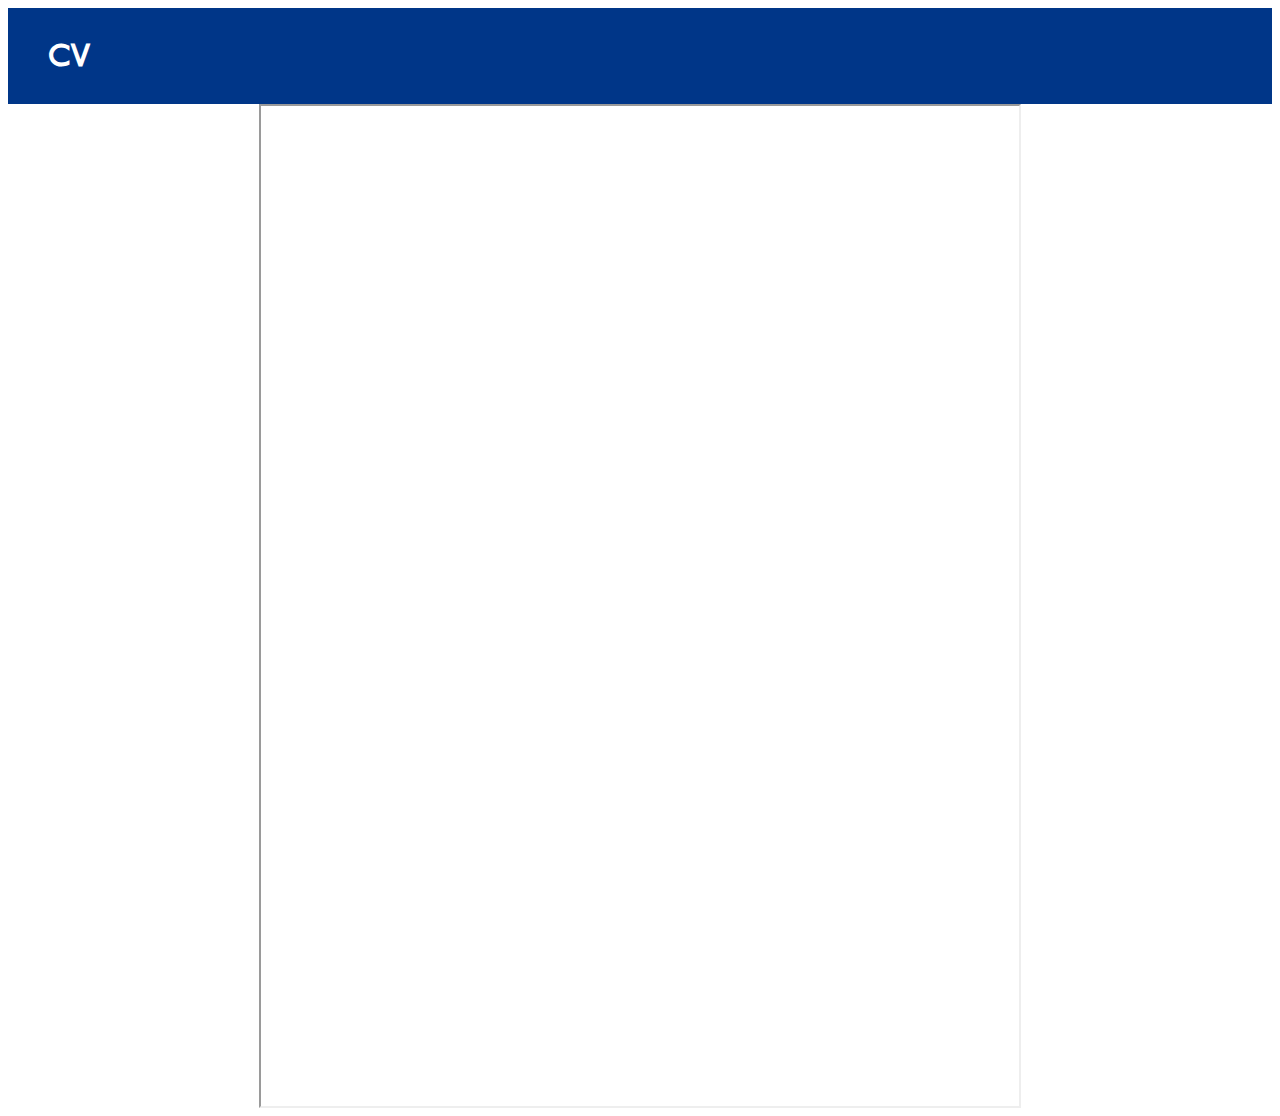
==== cv.html @ 02fe500d "Update CV title" ====
<!DOCTYPE html>
<html>
	<head>
		<meta charset="UTF-8"/> 
		<title>Gavin Rolls - CV</title>
		<link href="style.css" type="text/css" rel="stylesheet" />
    <div class="header">
		<h1>CV</h1>
	</div>
  <body>
    <iframe src="Rolls, Gavin - CV Mar24.pdf" height="1000" width="75%" margin="0 auto">
    </iframe>
  </body>
</html>
---- style.css ----
@font-face {
    font-family: 'TubeFont';
    src: url(Tube.ttf);
}

.wrapper {
    padding: 10px;
}

.text {
    margin: 0;
    display: -webkit-box;
    display: -ms-flexbox;
    display: flex;
    -webkit-box-orient: vertical;
    -webkit-box-direction: normal;
        -ms-flex-direction: column;
            flex-direction: column;
    max-width: 60%;
    margin: 0 auto;
    -webkit-box-pack: center;
        -ms-flex-pack: center;
            justify-content: center;
}

.header {
    padding: 10px;
    padding-left: 40px;
    text-align: left;
    background: #003688;
    color: white;
    font-size: 40px;
}

.background {
    padding-top: 20px;
    margin-left: auto;
    margin-right: auto;
    display:block;
}

.info {
    padding-top: 20px;
    margin-left: auto;
    margin-right: auto;
    display:block;
}

.projects {
    padding-top: 20px;
    margin-left: auto;
    margin-right: auto;
    display:block;
}

.fun {
    padding-top: 20px;
    margin-left: auto;
    margin-right: auto;
    display:block;
}

iframe {
    margin: 0;
    display: -webkit-box;
    display: -ms-flexbox;
    display: flex;
    -webkit-box-orient: vertical;
    -webkit-box-direction: normal;
        -ms-flex-direction: column;
            flex-direction: column;
    max-width: 60%;
    margin: 0 auto;
    -webkit-box-pack: center;
        -ms-flex-pack: center;
            justify-content: center;
}

h1 {
    font-size: 30px;
    font-family: TubeFont, 'Gill Sans', 'Gill Sans MT', Calibri, 'Trebuchet MS', sans-serif;
    color: white;
}

h2 {
    font-size: 24px;
    margin-top: 20px;
    font-family: TubeFont, 'Gill Sans', 'Gill Sans MT', Calibri, 'Trebuchet MS', sans-serif;
    color: #003688;
    text-align: center;
}

h3 {
    font-size: 16px;
    margin-top: 10px;
    font-family: TubeFont, 'Gill Sans', 'Gill Sans MT', Calibri, 'Trebuchet MS', sans-serif;
    color: #003688;
    line-height: 24px;
    text-align: center;
}
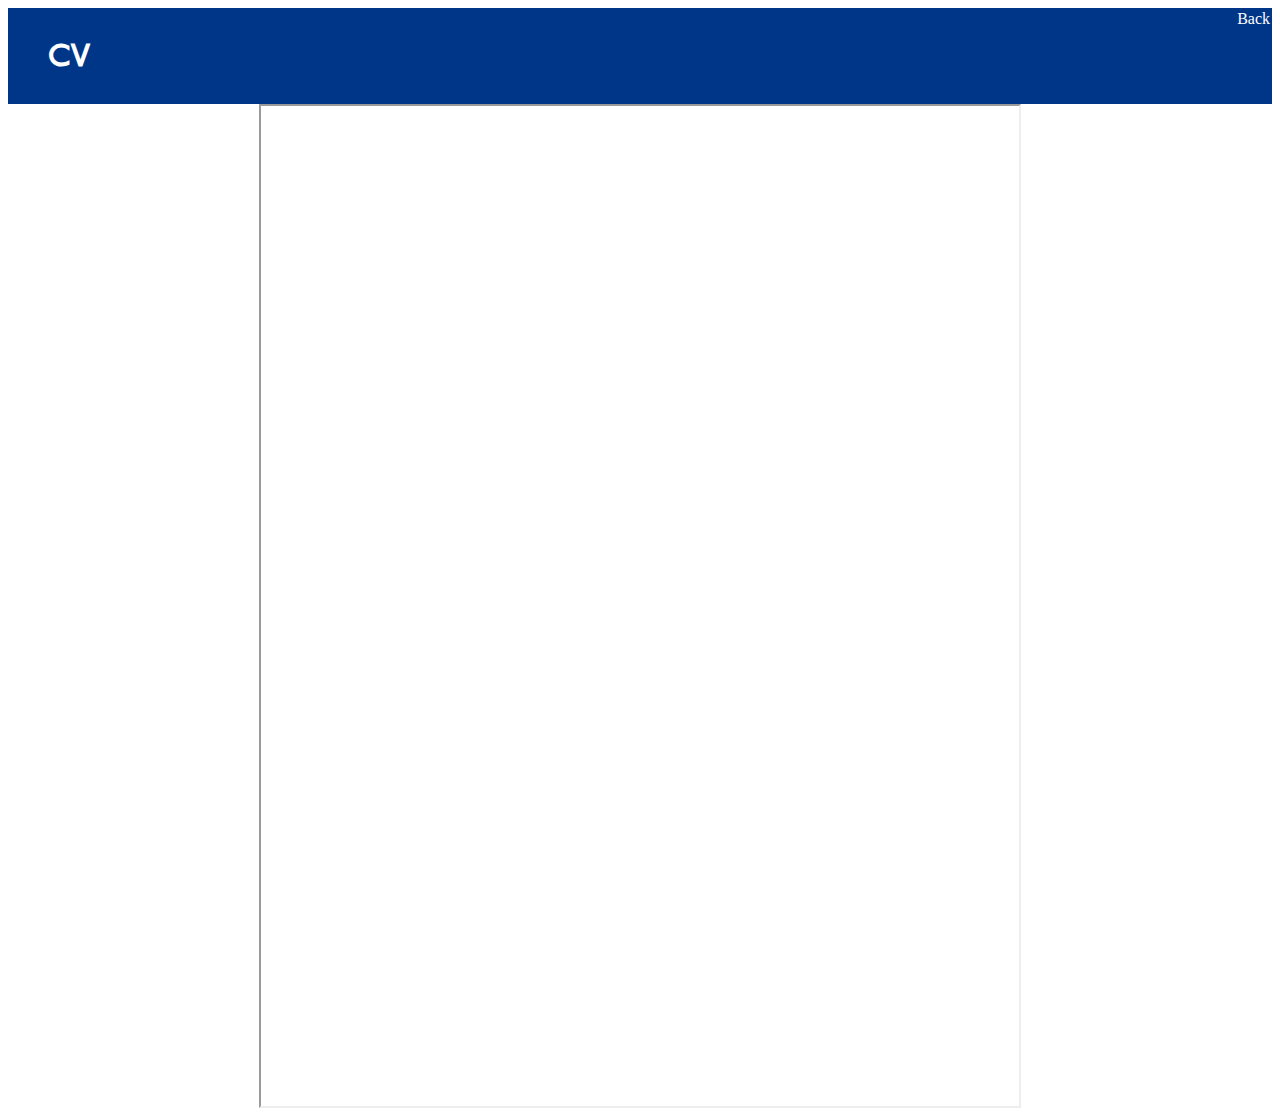
==== commit 95760aef: "Update to research interests" ====
--- a/cv.html
+++ b/cv.html
@@ -6,9 +6,10 @@
 		<link href="style.css" type="text/css" rel="stylesheet" />
     <div class="header">
 		<h1>CV</h1>
+    <a href="index.html" class="back-button">Back</a>
 	</div>
   <body>
-    <iframe src="Rolls, Gavin - CV Mar24.pdf" height="1000" width="75%" margin="0 auto">
+    <iframe src="Rolls, Gavin - CV Apr24.pdf" height="1000" width="75%" margin="0 auto">
     </iframe>
   </body>
 </html>--- a/style.css
+++ b/style.css
@@ -30,6 +30,15 @@
     background: #003688;
     color: white;
     font-size: 40px;
+}
+
+.back-button {
+    position: absolute;
+    top: 10px;
+    right: 10px;
+    color: white;
+    text-decoration: none;
+    font-size: 16px;
 }
 
 .background {
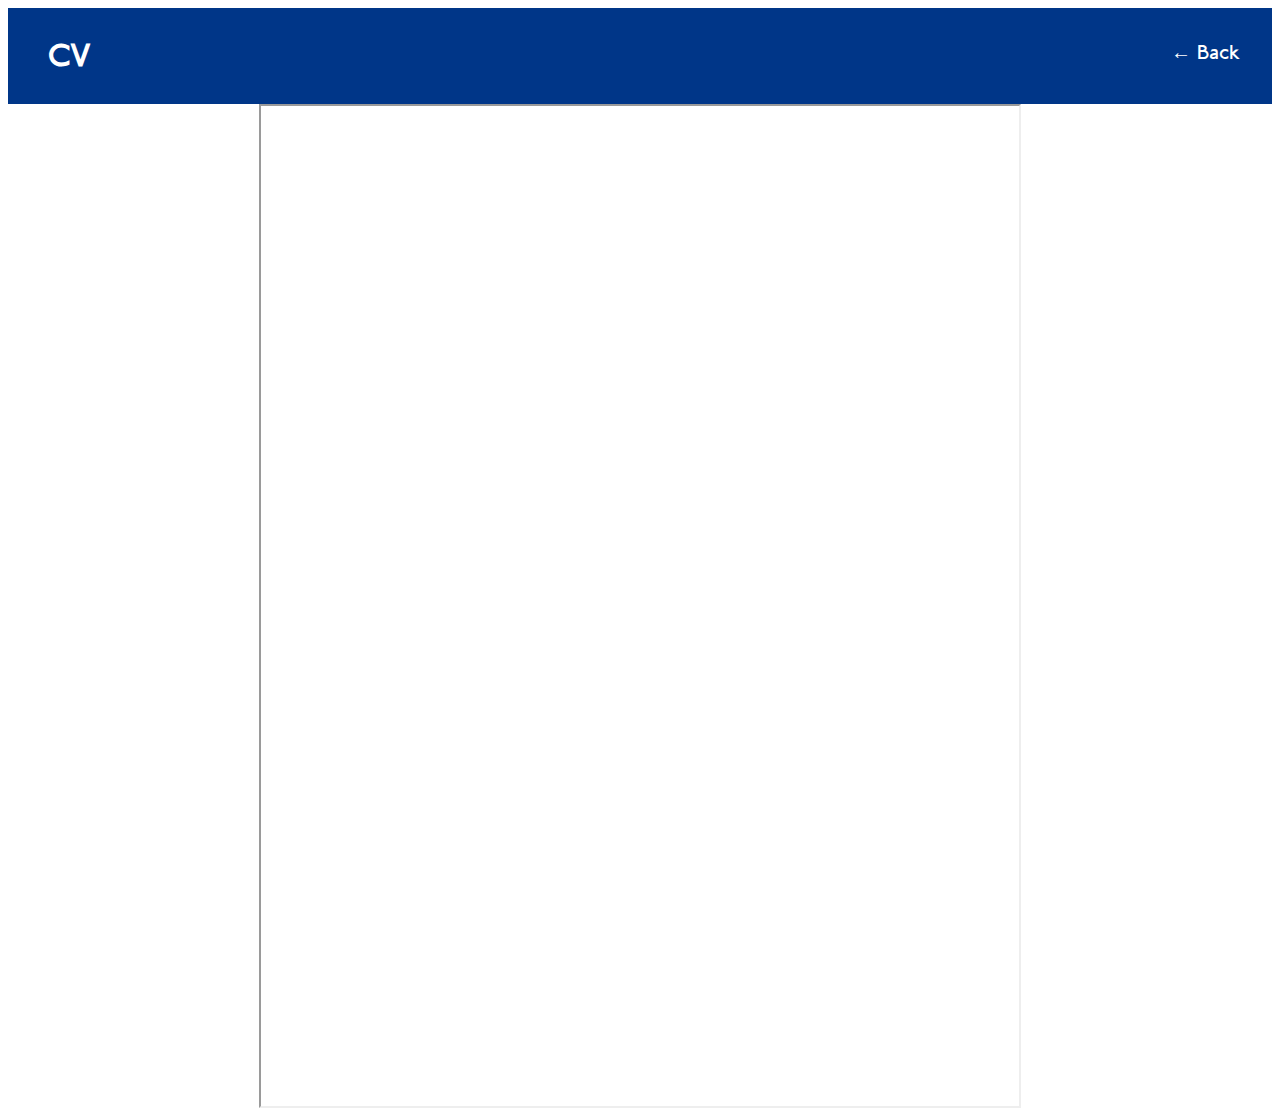
==== commit 1c8d2a82: "add back button" ====
--- a/cv.html
+++ b/cv.html
@@ -6,7 +6,7 @@
 		<link href="style.css" type="text/css" rel="stylesheet" />
     <div class="header">
 		<h1>CV</h1>
-    <a href="index.html" class="back-button">Back</a>
+    <a href="index.html" class="back-button"> ← Back</a>
 	</div>
   <body>
     <iframe src="Rolls, Gavin - CV Apr24.pdf" height="1000" width="75%" margin="0 auto">
--- a/style.css
+++ b/style.css
@@ -34,11 +34,13 @@
 
 .back-button {
     position: absolute;
-    top: 10px;
-    right: 10px;
+    top: 40px;
+    right: 40px;
     color: white;
     text-decoration: none;
-    font-size: 16px;
+    font-family: TubeFont, 'Gill Sans', 'Gill Sans MT', Calibri, 'Trebuchet MS', sans-serif;
+    font-size: 20px;
+    cursor: pointer;
 }
 
 .background {
